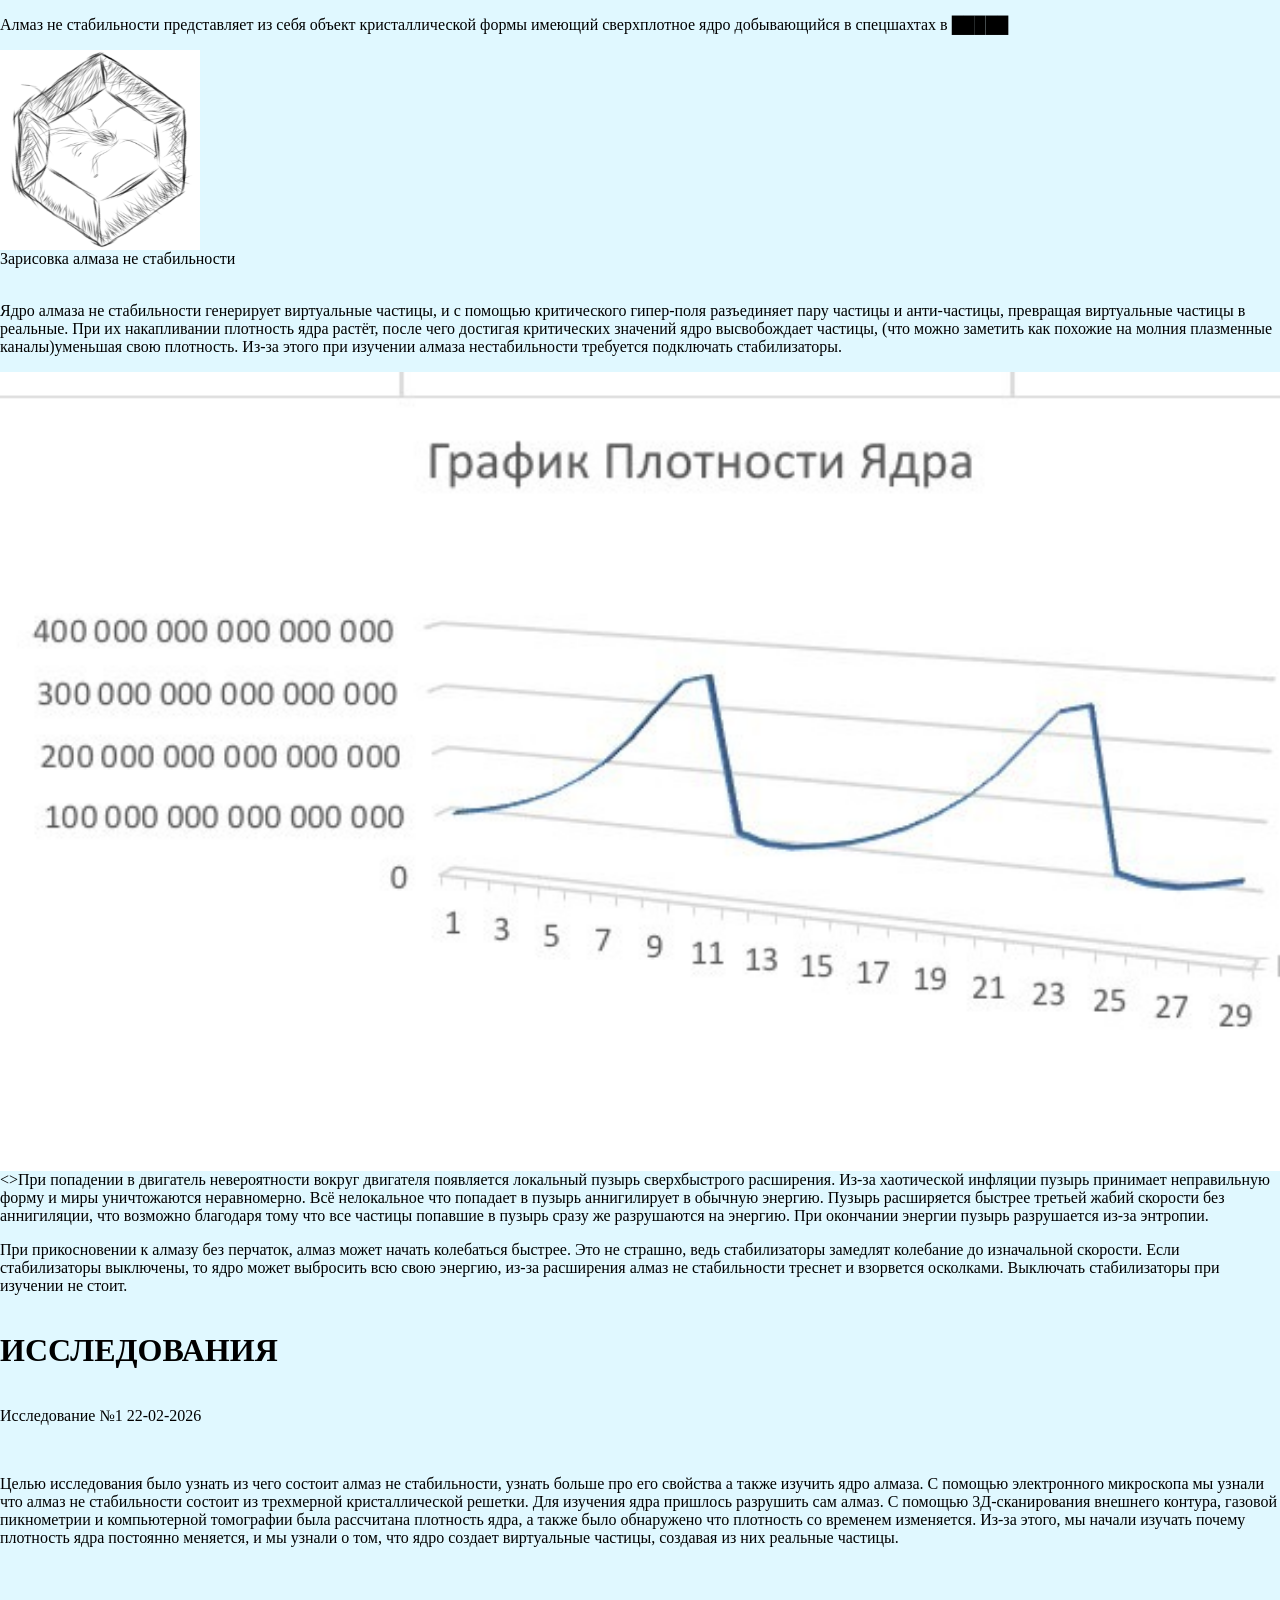
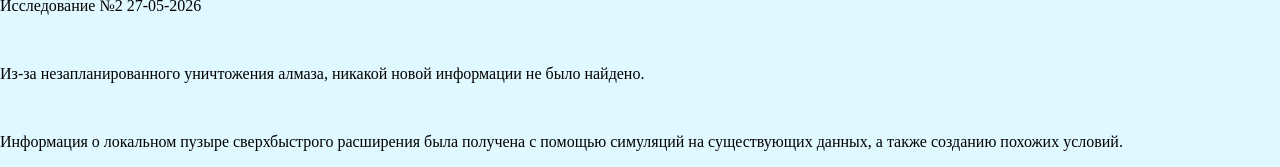
==== almz.html @ a4169e3b "Add files via upload" ====
<!DOCTYPE html>
<html lang="ru">
  <head>
    <meta charset="UTF-8">
    <meta name="viewport" content="width=device-width, initial-scale=1.0">
    <title>Алмаз не стабильности</title>
    <link rel="stylesheet" href="style.css">
  </head>
  <body>
    <p>Алмаз не стабильности представляет из себя объект кристаллической формы имеющий сверхплотное ядро добывающийся в спецшахтах в █████</p>
    <img src="almz.png" height="200" width="200">
    <figcaption>Зарисовка алмаза не стабильности</figcaption>
    <br>
    <p>Ядро алмаза не стабильности генерирует виртуальные частицы, и с помощью критического гипер-поля разъединяет пару частицы и анти-частицы, превращая виртуальные частицы в реальные. При их накапливании плотность ядра растёт, после чего достигая критических значений ядро высвобождает частицы, (что можно заметить как похожие на молния плазменные каналы)уменьшая свою плотность. Из-за этого при изучении алмаза нестабильности требуется подключать стабилизаторы. </p>
    <img src="graph.jpg">
    <>При попадении в двигатель невероятности вокруг двигателя появляется локальный пузырь сверхбыстрого расширения. Из-за хаотической инфляции пузырь принимает неправильную форму и миры уничтожаются неравномерно. Всё нелокальное что попадает в пузырь аннигилирует в обычную энергию. Пузырь расширяется быстрее третьей жабий скорости без аннигиляции, что возможно благодаря тому что все частицы попавшие в пузырь сразу же разрушаются на энергию. При окончании энергии пузырь разрушается из-за энтропии.
    <br>
    <p>При прикосновении к алмазу без перчаток, алмаз может начать колебаться быстрее. Это не страшно, ведь стабилизаторы замедлят колебание до изначальной скорости. Если стабилизаторы выключены, то ядро может выбросить всю свою энергию, из-за расширения алмаз не стабильности треснет и взорвется осколками. Выключать стабилизаторы при изучении не стоит.</p>

    <h1>ИССЛЕДОВАНИЯ</h1>
    <p>Исследование №1 22-02-2026</p>
    <br>
    <p>Целью исследования было узнать из чего состоит алмаз не стабильности, узнать больше про его свойства а также изучить ядро алмаза. С помощью электронного микроскопа мы узнали что алмаз не стабильности состоит из трехмерной кристаллической решетки. Для изучения ядра пришлось разрушить сам алмаз. С помощью 3Д-сканирования внешнего контура, газовой пикнометрии и компьютерной томографии была рассчитана плотность ядра, а также было обнаружено что плотность со временем изменяется. Из-за этого, мы начали изучать почему плотность ядра постоянно меняется, и мы узнали о том, что ядро создает виртуальные частицы, создавая из них реальные частицы.</p>
    <br>
    <p>Исследование №2 27-05-2026</p>
    <br>
    <p>Из-за незапланированного уничтожения алмаза, никакой новой информации не было найдено.</p>
    <br>
    <p>Информация о локальном пузыре сверхбыстрого расширения была получена с помощью симуляций на существующих данных, а также созданию похожих условий.</p>
---- style.css ----
content://com.android.externalstorage.documents/tree/primary%3A%D1%81%D0%B0%D0%B9%D1%82%20SCLONE%E2%84%A2::primary:сайт SCLONE™/style.css/* 1. Жестко сбрасываем абсолютно все отступы и границы */
*, *::before, *::after {
  margin: 0;
  padding: 0;
  box-sizing: border-box;
}

/* 2. Убираем зазоры у самых главных контейнеров */
html, body {
  width: 100%;
  max-width: 100%;
  margin: 0;
  padding: 0;
  overflow-x: hidden; /* Убирает горизонтальную микро-прокрутку справа */
}

body {
  font-family: Verdana;
  background-color: #E0F8FF;
  
  /* Точный расчет высоты для мобилок, чтобы убрать зазор снизу */
  min-height: 100vh;
  min-height: 100dvh; 
  
  display: flex;
  flex-direction: column;
}

/* 3. Основной контент */
.content {
  flex: 1 0 auto;
  width: 100%;
}

#redt {
  background-color: red;
  display: table;
  margin: 0 auto;
  padding: 10px;
}

.logo-box {
  position: relative;
}

.logo-mie {
  top: 50px;
  left: 100px;
}

.logo-ie {
  top: 100px;
  left: 200px;
}

.logo-sc {
  position: relative;
  top: 150px;
  left: 50px;
  margin-bottom: 170px; /* Выталкивает меню вниз, перекрывая относительный сдвиг */
}

/* 4. Меню (растянуто строго на 100% без зазоров) */
.navbar {
  width: 100%;
  background-color: #c7c7c7;
  padding: 15px 25px;
  display: flex;
  gap: 20px;
  margin-top: auto;
  box-sizing: border-box;
}
.navbar2 {
  width: 100%;
  background-color: #c7c7c7;
  padding: 15px 25px;
  display: flex;
  gap: 20px;
  margin-top: auto;
  box-sizing: border-box;
  position: fixed;
}
.navbar a {
  color: blue;
  text-decoration: none;
  cursor: pointer;
}

.navbar a:hover {
  color: red;
}
.purplbg {
  background-color: purple;
}
.tomatoclr {
  background-color: tomato;
}
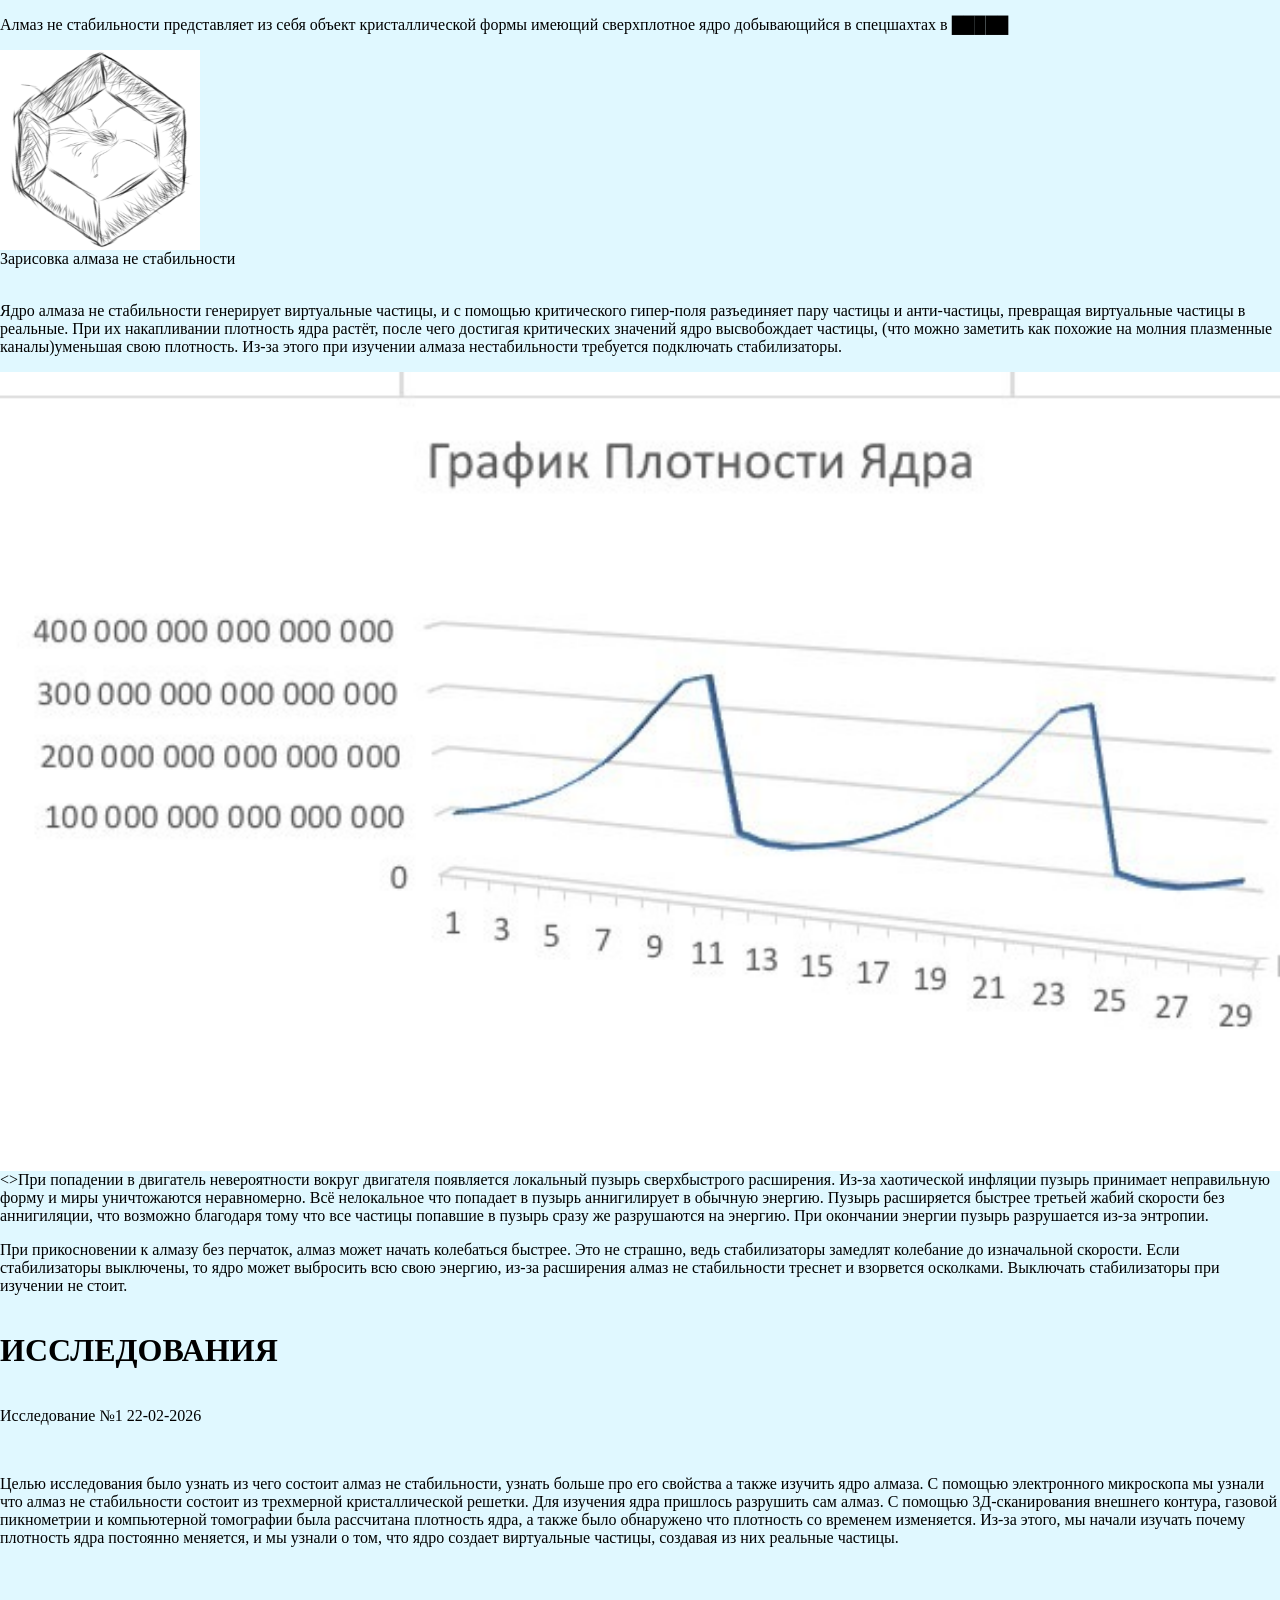
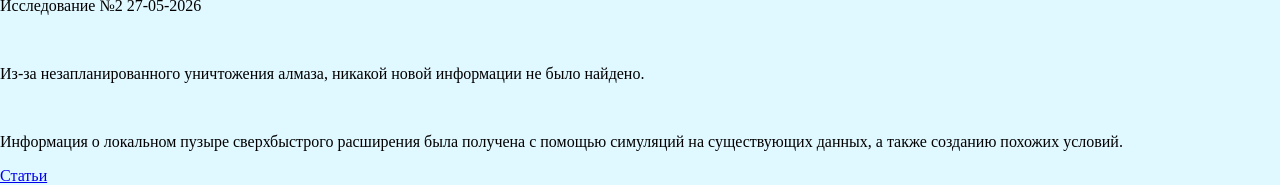
==== commit d8aee62e: "Update almz.html" ====
--- a/almz.html
+++ b/almz.html
@@ -26,4 +26,7 @@
     <br>
     <p>Из-за незапланированного уничтожения алмаза, никакой новой информации не было найдено.</p>
     <br>
-    <p>Информация о локальном пузыре сверхбыстрого расширения была получена с помощью симуляций на существующих данных, а также созданию похожих условий.</p>+    <p>Информация о локальном пузыре сверхбыстрого расширения была получена с помощью симуляций на существующих данных, а также созданию похожих условий.</p>
+    <a href="files.html">Статьи</a>
+  </body>
+</html>
